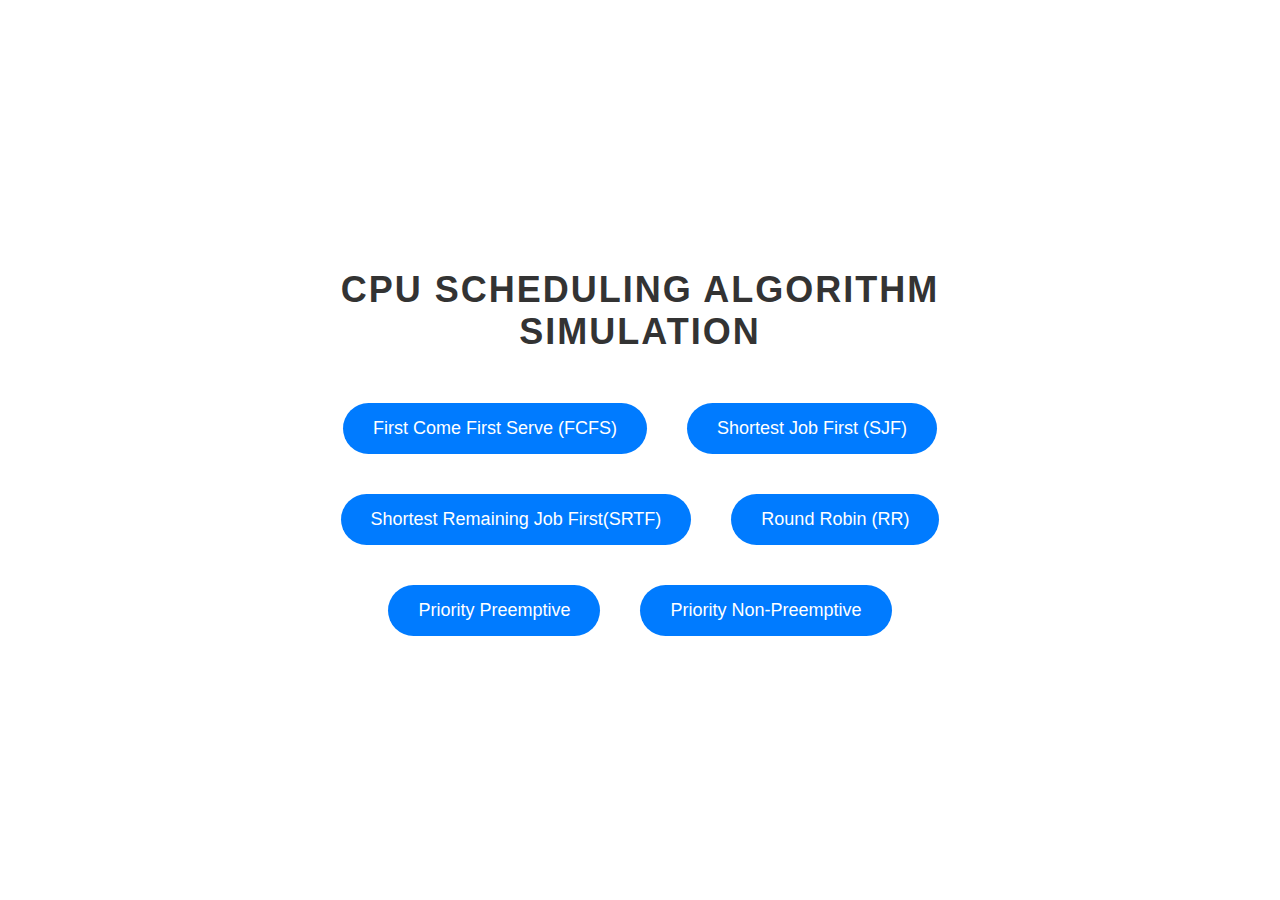
==== index.html @ 17b92839 "Update index.html" ====
<!DOCTYPE html>
<html lang="en">
<head>
    <meta charset="UTF-8">
    <meta name="viewport" content="width=device-width, initial-scale=1.0">
    <title>CPU Scheduling Algorithm Simulation</title>
    <style>
        body {
            font-family: Arial, sans-serif;
            margin: 0;
            padding: 0;
            background-image: url("amrita.jpg"); /* Update path to background image */
            background-size: cover;
            background-position: center;
            background-repeat: no-repeat;
            background-attachment: fixed;
            display: flex;
            justify-content: center;
            align-items: center;
            height: 100vh;
        }
        .overlay {
            background-color: rgba(255, 255, 255, 0.7); /* Add overlay to improve readability */
            max-width: 800px;
            padding: 20px;
            border-radius: 10px;
        }
        .container {
            text-align: center;
        }
        h1 {
            color: #333;
            font-size: 36px;
            margin-bottom: 30px;
            text-transform: uppercase;
            letter-spacing: 2px;
            animation: fadeInDown 1s ease-in-out;
        }
        .options {
            display: flex;
            justify-content: center;
            flex-wrap: wrap;
        }
        .option {
            margin: 20px;
            animation: zoomIn 1s ease-in-out;
            position: relative;
        }
        .option a {
            text-decoration: none;
            color: #fff;
            background-color: #007bff;
            padding: 15px 30px;
            border-radius: 30px;
            font-size: 18px;
            display: inline-block;
            position: relative;
            z-index: 1;
            transition: transform 0.3s, opacity 0.3s;
        }
        .option a:hover {
            background-color: #0056b3;
            transform: scale(1.05); /* Expand the button */
        }
        .option:hover .option:not(:hover) a {
            opacity: 0.7; /* Reduce opacity of other buttons */
        }
        /* Animation keyframes */
        @keyframes fadeInDown {
            from {
                opacity: 0;
                transform: translateY(-50px);
            }
            to {
                opacity: 1;
                transform: translateY(0);
            }
        }
        @keyframes zoomIn {
            from {
                opacity: 0;
                transform: scale(0.5);
            }
            to {
                opacity: 1;
                transform: scale(1);
            }
        }
    </style>
</head>
<body>
    <div class="overlay"> <!-- Add overlay for better readability -->
        <div class="container">
            <h1>CPU Scheduling Algorithm Simulation</h1>
            <div class="options">
                <div class="option">
                    <a href="#">First Come First Serve (FCFS)</a>
                </div>
                <div class="option">
                    <a href="#">Shortest Job First (SJF)</a>
                </div>
                <div class="option">
                    <a href="#">Shortest Remaining Job First(SRTF)</a>
                </div>
                <div class="option">
                    <a href="#">Round Robin (RR)</a>
                </div>
                <div class="option">
                    <a href="#">Priority Preemptive</a>
                </div>
                <div class="option">
                    <a href="#">Priority Non-Preemptive</a>
                </div>
                <!-- Add more options for other algorithms -->
            </div>
        </div>
    </div>
</body>
</html>
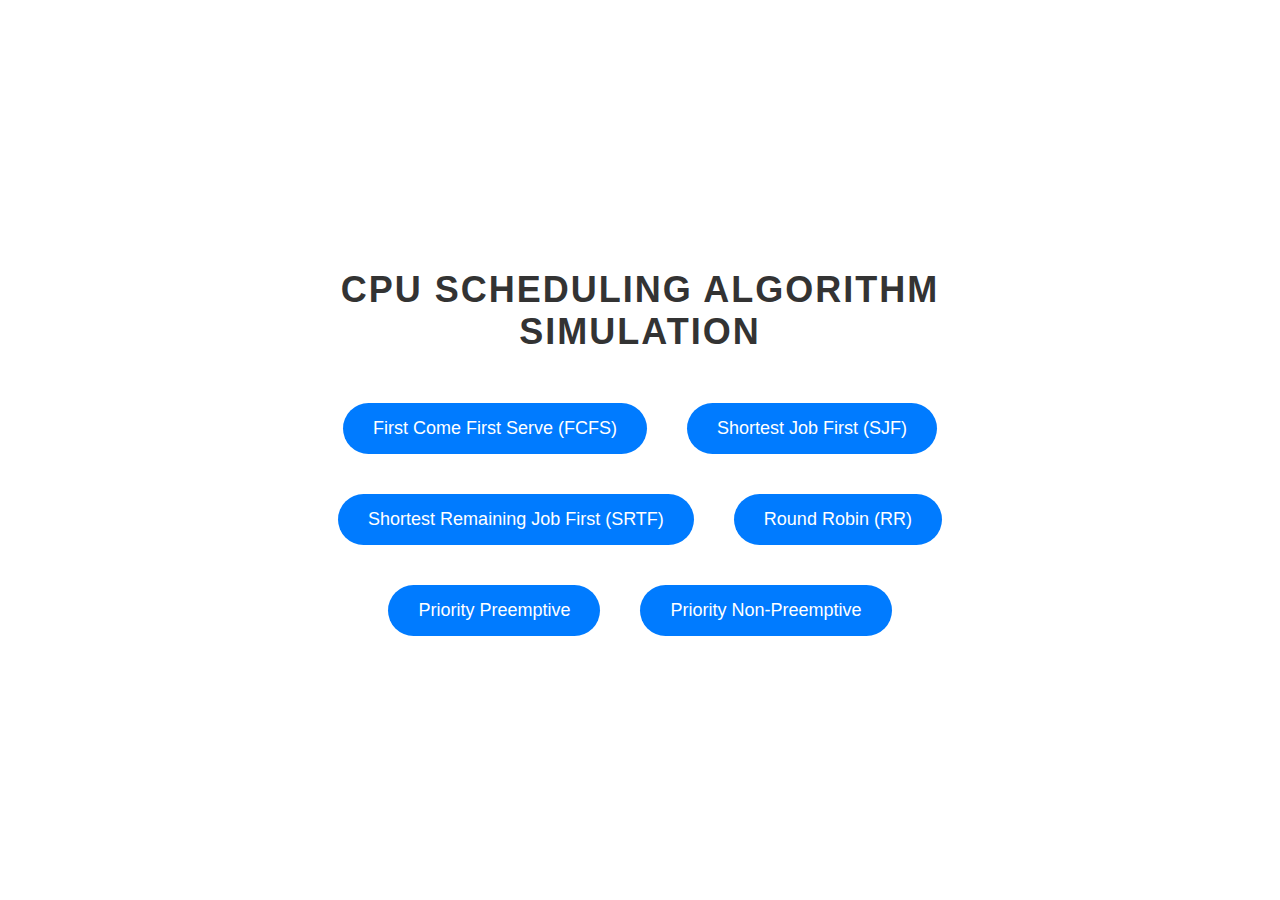
==== commit 1acf04e8: "Update index.html" ====
--- a/index.html
+++ b/index.html
@@ -100,7 +100,7 @@
                     <a href="#">Shortest Job First (SJF)</a>
                 </div>
                 <div class="option">
-                    <a href="#">Shortest Remaining Job First(SRTF)</a>
+                    <a href="#">Shortest Remaining Job First (SRTF)</a>
                 </div>
                 <div class="option">
                     <a href="#">Round Robin (RR)</a>
